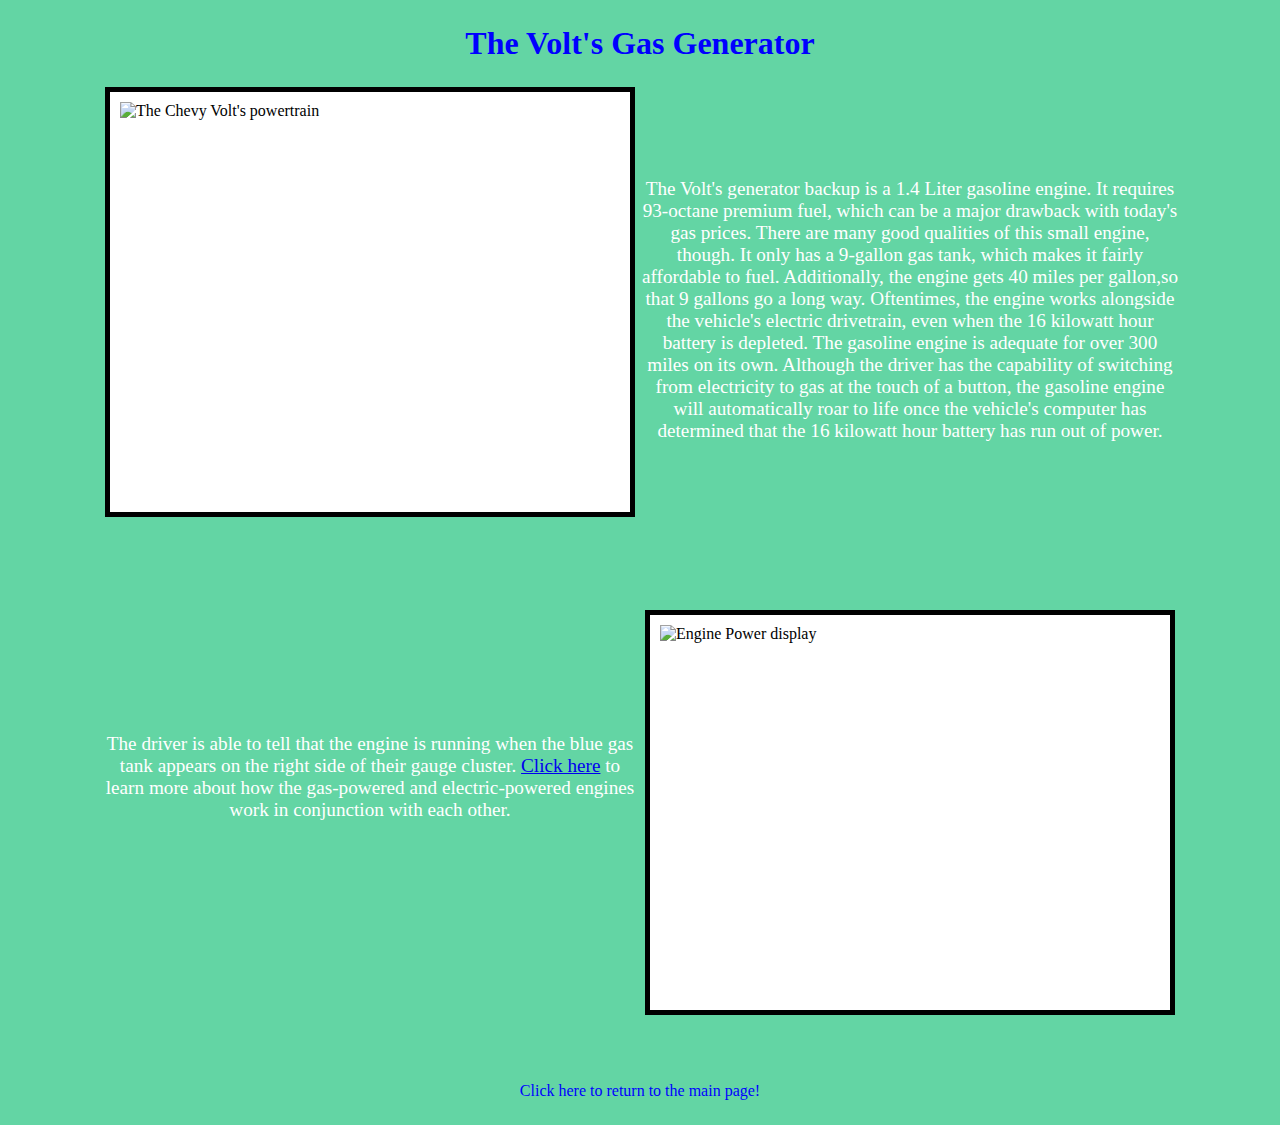
==== Gas-Generator.html @ a5322a88 "first commit, added website" ====
<!DOCTYPE html>
<html>
  <head>
    <title>2013 Chevrolet Volt</title>
    <link rel="stylesheet" type="text/css" href="assets\css\main.css" />
  </head>
  <style>
    body {
      background-color: #63d5a4;
    }
  </style>
  <body>
    <h1>The Volt's Gas Generator</h1>
    <img
      src="assets\images\chevy_volt\engine-power.JPG"
      height="400"
      width="500"
      alt="The Chevy Volt's powertrain"
      style="float: left"
    />
    <p style="padding-top: 6rem; padding-bottom: 9rem">
      The Volt's generator backup is a 1.4 Liter gasoline engine. It requires
      93-octane premium fuel, which can be a major drawback with today's gas
      prices. There are many good qualities of this small engine, though. It
      only has a 9-gallon gas tank, which makes it fairly affordable to fuel.
      Additionally, the engine gets 40 miles per gallon,so that 9 gallons go a
      long way. Oftentimes, the engine works alongside the vehicle's electric
      drivetrain, even when the 16 kilowatt hour battery is depleted. The
      gasoline engine is adequate for over 300 miles on its own. Although the
      driver has the capability of switching from electricity to gas at the 
      touch of a button, the gasoline engine will automatically roar to life
      once the vehicle's computer has determined that the 16 kilowatt hour
      battery has run out of power.
    </p>
    <img
      src="assets\images\chevy_volt\engine-running-display.jpg"
      height="375"
      width="500"
      alt="Engine Power display"
      style="float: right"
    />
    <p style="padding-top: 8rem;">
      The driver is able to tell that the engine is running when the blue gas
      tank appears on the right side of their gauge cluster.
      <a href="hybrid.html">Click here</a> to learn more about how the gas-powered and electric-powered engines work
      in conjunction with each other.
    </p>
    <br />
    <div style="text-align: center; padding-top: 14rem">
      <a href="index.html" class="returnToMainPage"
        >Click here to return to the main page!</a
      >
    </div>
  </body>
</html>
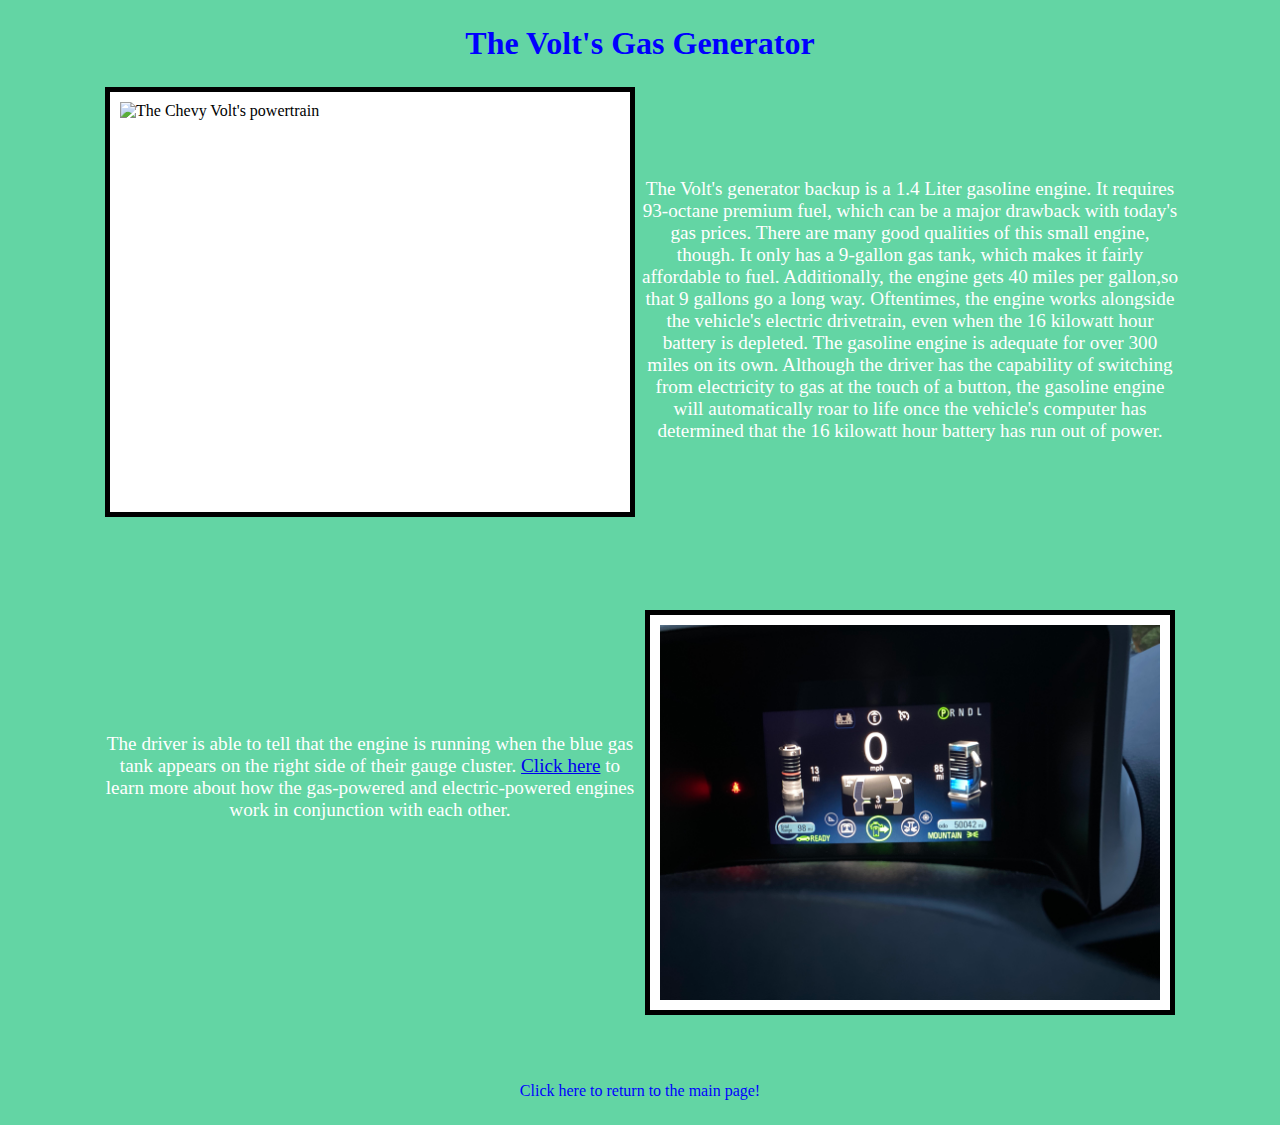
==== commit 31512f96: "Update Gas-Generator.html" ====
--- a/Gas-Generator.html
+++ b/Gas-Generator.html
@@ -33,7 +33,7 @@
       battery has run out of power.
     </p>
     <img
-      src="assets\images\chevy_volt\engine-running-display.jpg"
+      src="assets\images\chevy_volt\engine-running-display.JPG"
       height="375"
       width="500"
       alt="Engine Power display"
